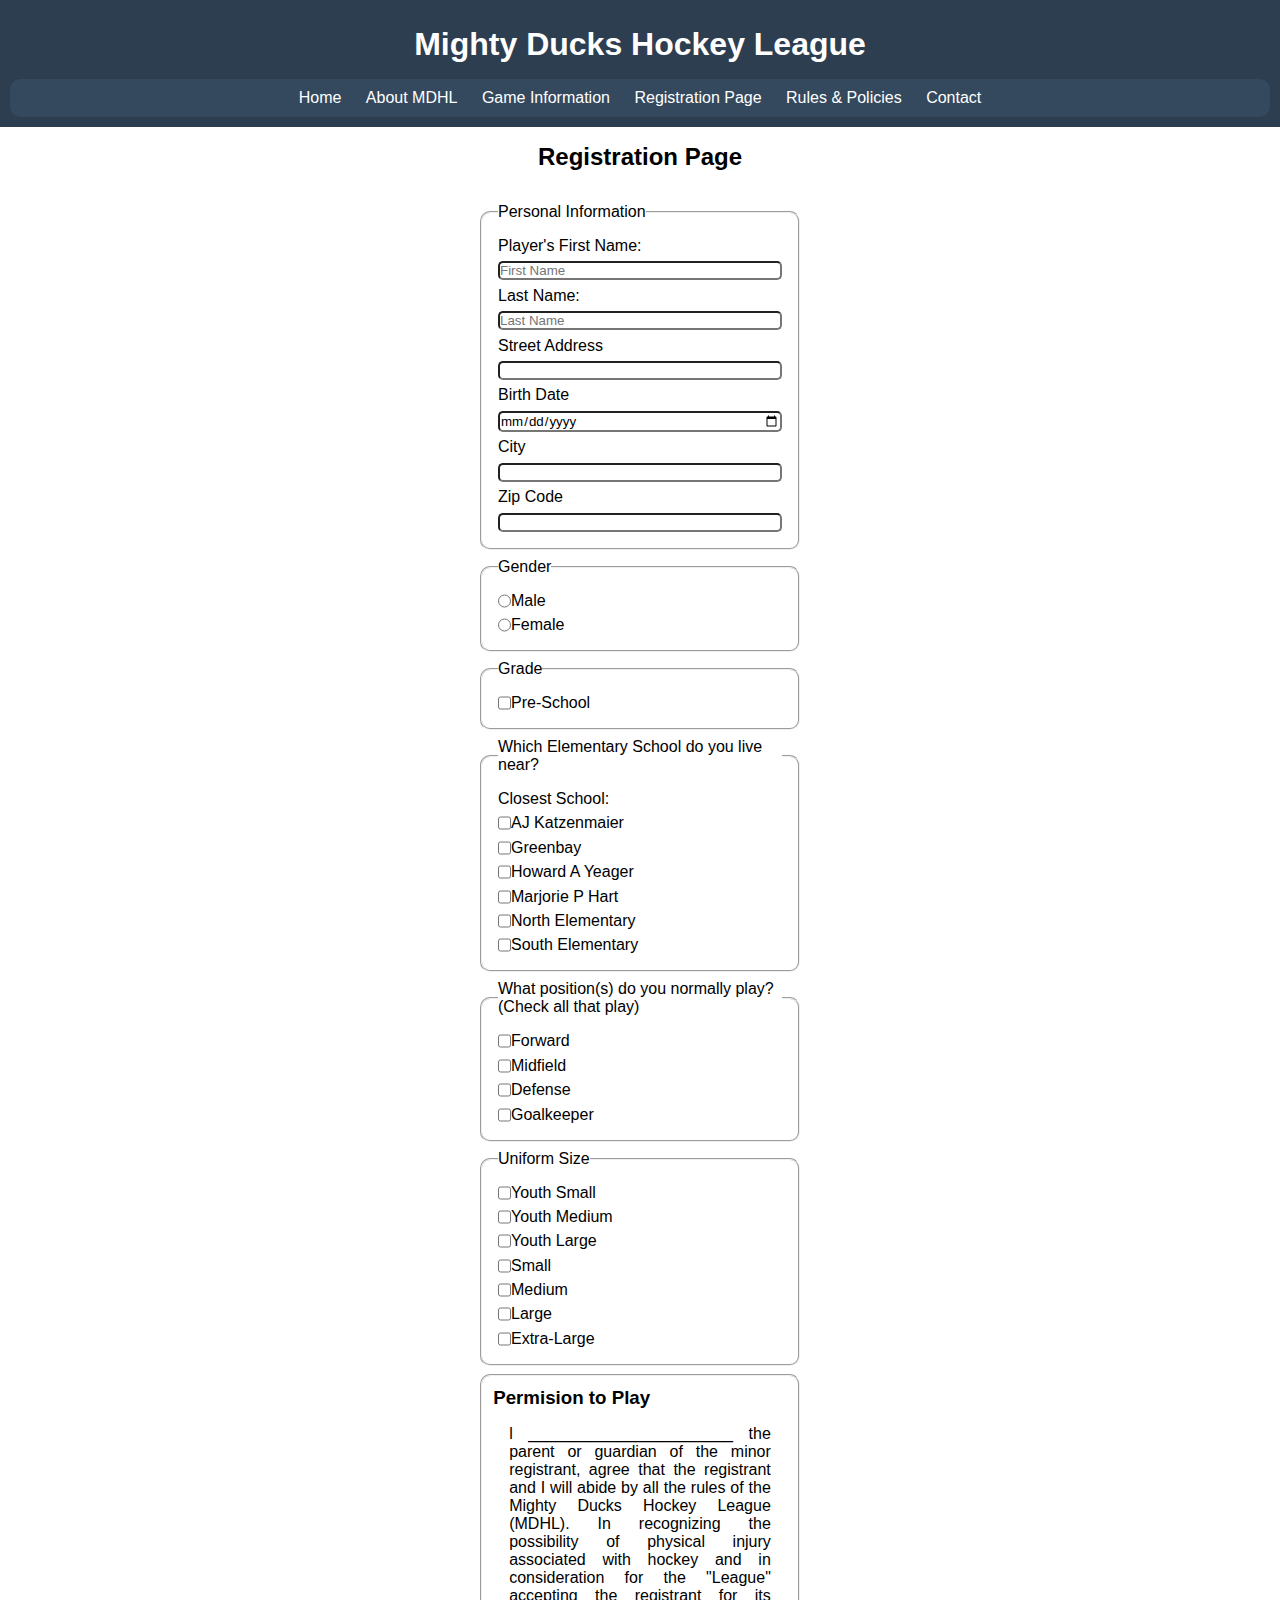
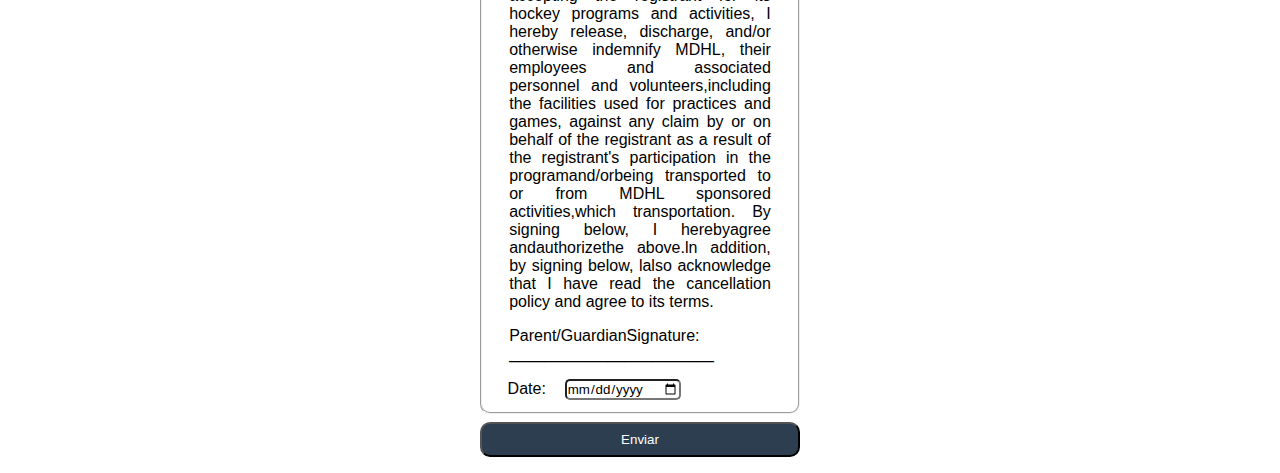
==== views/registration.html @ 5a2c52f2 "new changes" ====
<!DOCTYPE html>
<html lang="en">

<head>
  <meta charset="UTF-8">
  <meta name="viewport" content="width=device-width, initial-scale=1.0">
  <link rel="stylesheet" href="../css/registration.css"">
  <title>Migthy Ducks Hockey League</title>
</head>

<body>
  <header>
    <h1>Mighty Ducks Hockey League</h1>
    <nav>
      <a href=" ../index.html">Home</a>
  <a href="../views/about.html">About MDHL</a>
  <a href="../views/game.info.html">Game Information</a>
  <a href="../views/registration.html">Registration Page</a>
  <a href="../views/rules.html">Rules & Policies</a>
  <a href="../views/contact.html">Contact</a>
  </nav>
  </header>
  <main>
    <section class="section1">
      <h2>Registration Page</h2>
      <form class="form" action="../show_data.html" method="get">
        <fieldset class="fieldset1">
          <legend>Personal Information</legend>
          <label for="firstName">Player's First Name:</label>
          <input type="text" name="firstName" id="firstName" placeholder="First Name">

          <label for="lastName">Last Name:</label>
          <input type="text" name="lastName" id="lastName" placeholder="Last Name">

          <label for="street">Street Address</label>
          <input type="text" name="street" id="street">

          <label for="birth">Birth Date</label>
          <input type="date" name="birth" id="birth">

          <label for="city">City</label>
          <input type="text" name="city" id="city">

          <label for="zipCode">Zip Code</label>
          <input type="text" name="zipCode" id="zipCode">
        </fieldset>

        <fieldset class="fieldset1">
          <legend>Gender</legend>
          <label class="checkbox"> Male
            <input type="radio" name="gender"value="Male">
          </label>

          <label class="checkbox">Female
            <input type="radio" name="gender" value="Female">
          </label>
        </fieldset>

        <fieldset class="fieldset1">
          <legend>Grade</legend>
          <label class="checkbox"> Pre-School
            <input type="checkbox" name="grade" value="pre-school">
          </label>
        </fieldset>

        <fieldset class="fieldset1">
          <legend>Which Elementary School do you live near?</legend>
          <legend>Closest School:</legend>

          <label class="checkbox">AJ Katzenmaier
            <input type="checkbox" name="school" value="AJ Katzenmaier">
          </label>

          <label class="checkbox">Greenbay
            <input type="checkbox" name="school" value="school" value="Greenbay">
          </label>

          <label class="checkbox">Howard A Yeager
            <input type="checkbox" name="school" value="Greenbay">
          </label>

          <label class="checkbox">Marjorie P Hart
            <input type="checkbox" name="school" value="Marjorie P Hart">
          </label>

          <label class="checkbox">North Elementary
            <input type="checkbox" name="school" value=">North Elementary">
          </label>

          <label class="checkbox">South Elementary
            <input type="checkbox" name="school" value="South Elementary">
          </label>

        </fieldset>

        <fieldset class="fieldset1">
          <legend>What position(s) do you normally play? (Check all that play)</legend>
          <label class="checkbox">Forward
            <input type="checkbox" name="position" value="Forward">
          </label>
          <label class="checkbox">Midfield
            <input type="checkbox" name="position" value="Midfield">
          </label>
          <label class="checkbox">Defense
            <input type="checkbox" name="position" value="Defense">
          </label>
          <label class="checkbox">Goalkeeper
            <input type="checkbox" name="position" value="Goalkeeper">
          </label>
        </fieldset>

        <fieldset class="fieldset1">
          <legend>Uniform Size</legend>
          <label class="checkbox">Youth Small
            <input type="checkbox" name="size" value="Youth Small">
          </label>

          <label class="checkbox">Youth Medium
            <input type="checkbox" name="size" value="Youth Medium">
          </label>

          <label class="checkbox">Youth Large
            <input type="checkbox" name="size" value="Youth Large">
          </label>

          <label class="checkbox">Small
            <input type="checkbox" name="size" value="Small">
          </label>

          <label class="checkbox">Medium
            <input type="checkbox" name="size" value="Medium">
          </label>

          <label class="checkbox">Large
            <input type="checkbox" name="size" value="Large">
          </label>

          <label class="checkbox">Extra-Large
            <input type="checkbox" name="size" value="Extra-Large">
          </label>
        </fieldset>

        <fieldset class="fieldset2">
          <h3>Permision to Play</h3>
          <p>l _______________________ the parent or guardian of the minor registrant, agree that the registrant and I
            will abide by all the
            rules of the Mighty Ducks Hockey League (MDHL). In recognizing the possibility of physical injury associated
            with hockey and in consideration for the "League" accepting the registrant for its hockey programs and
            activities, I hereby release, discharge, and/or otherwise indemnify MDHL, their employees and associated
            personnel and volunteers,including the facilities used for practices and games, against any claim by or on
            behalf of the registrant as a result of the registrant's participation in the programand/orbeing transported
            to or from MDHL sponsored activities,which transportation.
            By signing below, I herebyagree andauthorizethe above.ln addition, by signing below, lalso acknowledge that
            I
            have read the cancellation policy and agree to its terms.
          </p>

          <p>Parent/GuardianSignature: _______________________</p>

          <label class="date-permission" for="date">Date: </label>
          <input type="date" name="date" id="date" >
        </fieldset>

        <button>Enviar</button>

      </form>
    </section>
  </main>

  </body>

</html>
---- css/registration.css ----
* {
    margin: 0;
    padding: 0;
    box-sizing: border-box;
    font-family: sans-serif;
}

header{
    background-color: #2c3e50;
    color: #ffffff;
    padding: 10px;
    text-align: center;
}

h1{
    margin: 1rem;
}

nav {
    background-color: #34495e;
    color: #ffffff;
    text-align: center;
    padding: 10px;
    border-radius: 10px;
}

nav a {
    color: #ffffff;
    text-decoration: none;
    margin: 0 10px;
}

.section1 {
    display: flex;
    flex-direction: column;
    justify-content: center;
    align-items: center;
}

section h2 {
    margin: 1rem 3rem;
}

form {
    margin: 1rem;
}

.form {
    width: 20rem;
    display: flex;
    flex-direction: column;
    gap: 0.5rem;

}

fieldset {
    border-radius: 10px;
    border: 9px groove (internal value);
}

.fieldset1 {
    display: flex;
    flex-direction: column;
    gap: 0.4rem;
    padding: 1rem; 
}

.fieldset2 {
    padding: 0.7rem;
}

p{
    margin: 1rem;
    text-align: justify;
}


input {
    border-radius: 5px;
}

.checkbox {
    display: flex;
    flex-direction: row-reverse;
    justify-content: flex-end;
}

.date-permission {
    padding: 0.9rem;
}

button {
    background-color: #2c3e50;
    color: white;
    border-radius: 10px;
    padding: 0.5rem;
}

button:hover {
    background-color: white;
    color: #2c3e50;
}
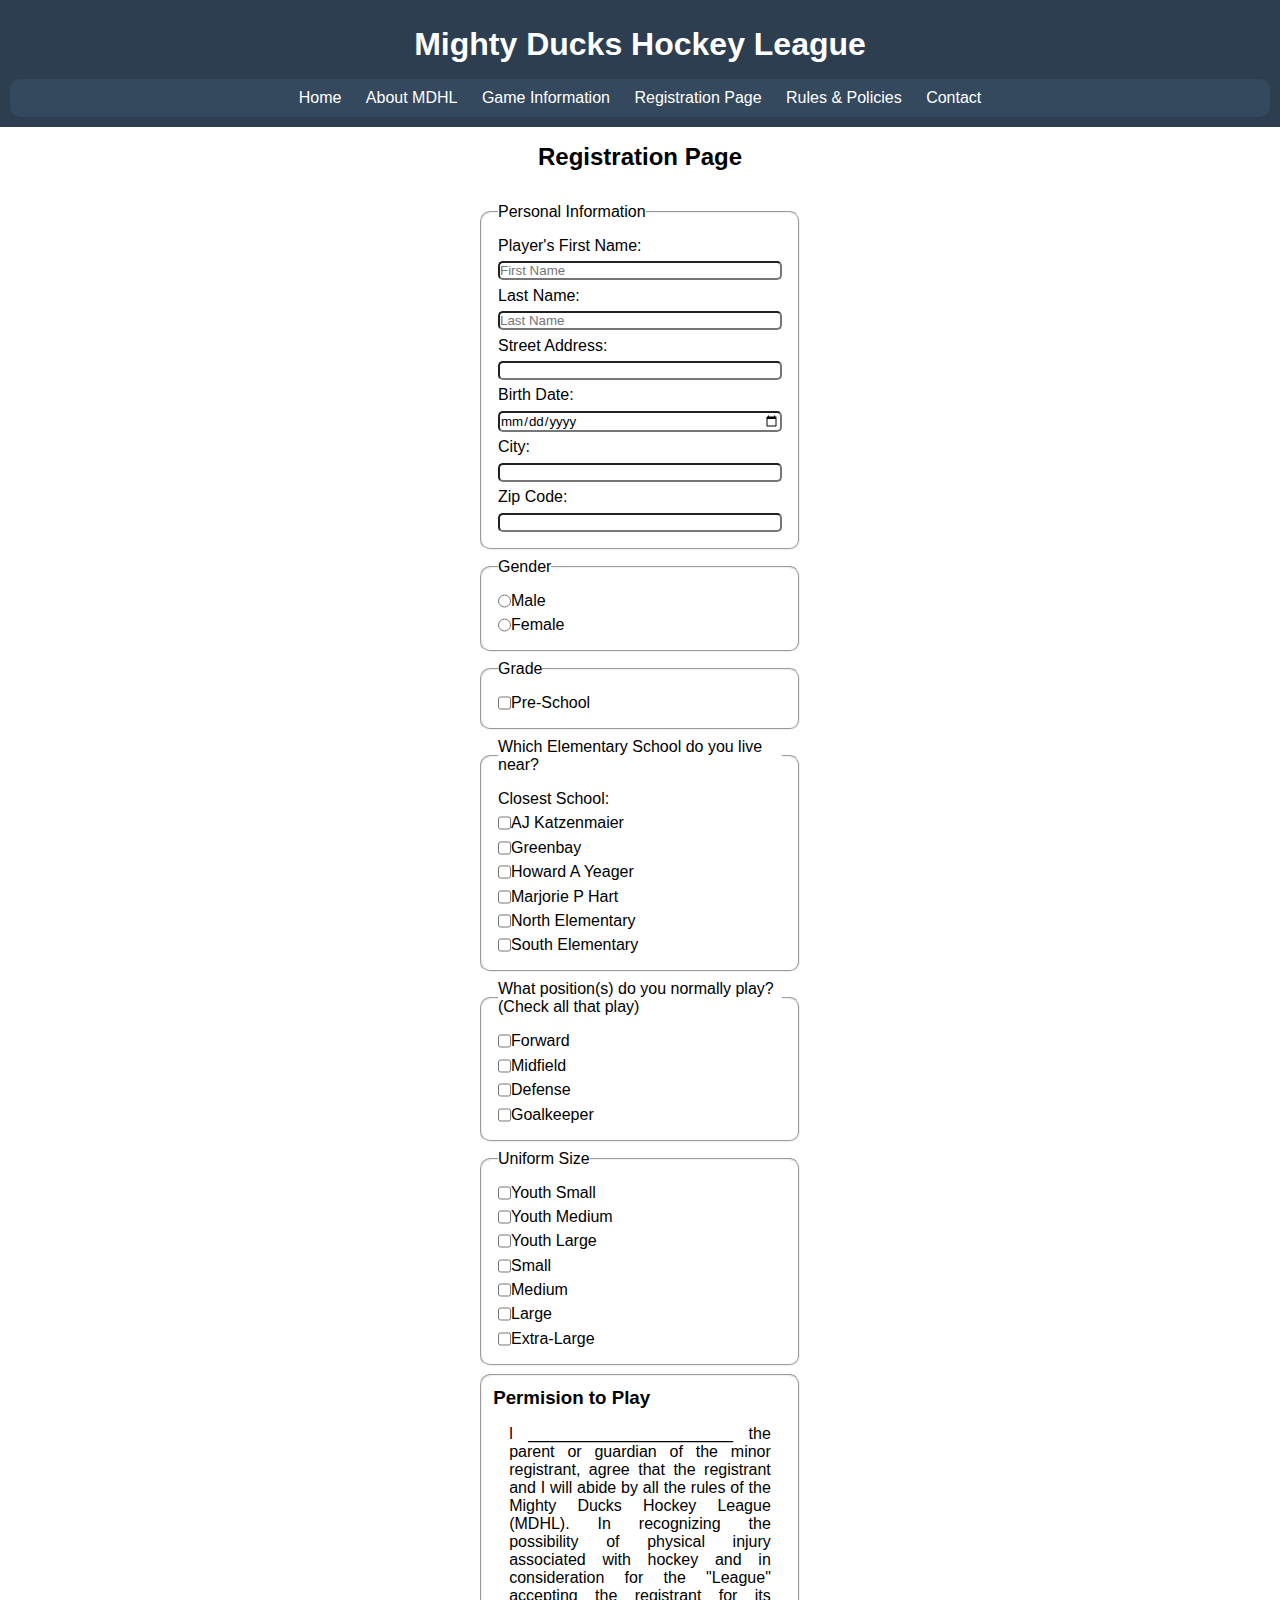
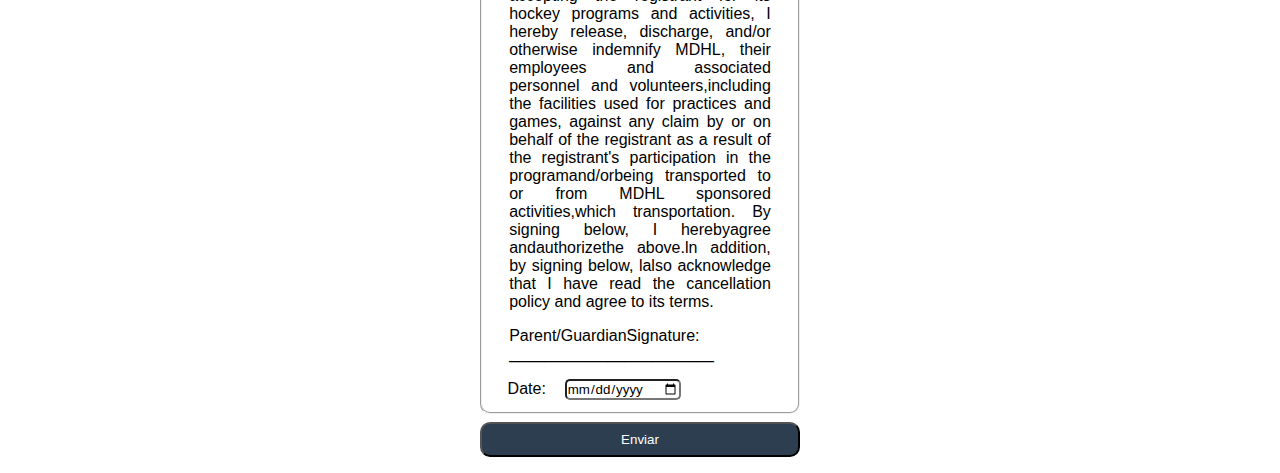
==== commit 1bc9ba12: "new changes" ====
--- a/views/registration.html
+++ b/views/registration.html
@@ -32,16 +32,16 @@
           <label for="lastName">Last Name:</label>
           <input type="text" name="lastName" id="lastName" placeholder="Last Name">
 
-          <label for="street">Street Address</label>
+          <label for="street">Street Address:</label>
           <input type="text" name="street" id="street">
 
-          <label for="birth">Birth Date</label>
+          <label for="birth">Birth Date:</label>
           <input type="date" name="birth" id="birth">
 
-          <label for="city">City</label>
+          <label for="city">City:</label>
           <input type="text" name="city" id="city">
 
-          <label for="zipCode">Zip Code</label>
+          <label for="zipCode">Zip Code:</label>
           <input type="text" name="zipCode" id="zipCode">
         </fieldset>
 
